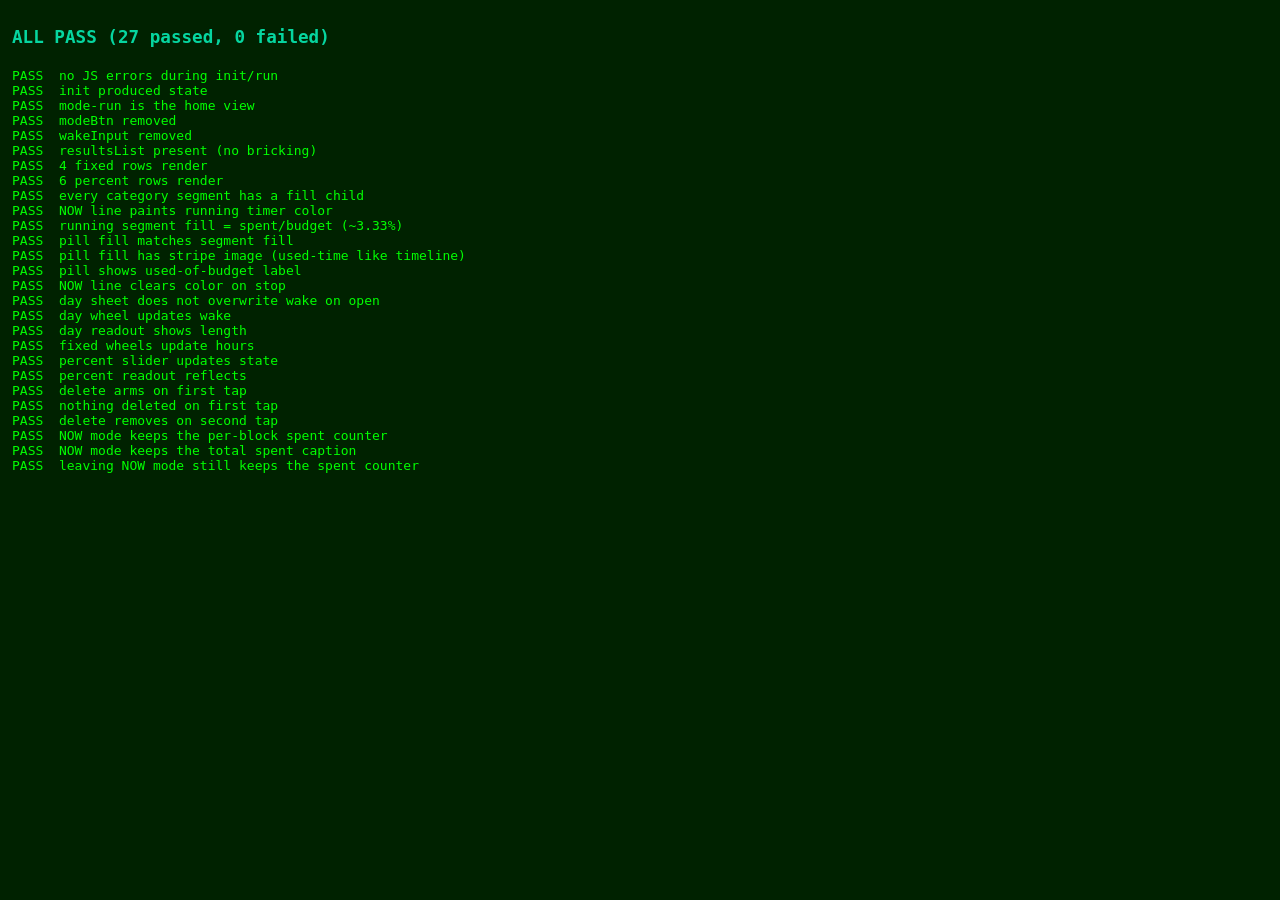
==== test/harness.html @ b0d0ac1f "attempted to fix bug in which spent time was reset when switching between plan and start from now mo" ====
<!DOCTYPE html>
<html lang="en">
<head><meta charset="UTF-8"><title>Overlap Budgeter — test harness</title>
<style>
  body { background:#020; color:#0f0; font-family:monospace; white-space:pre-wrap; padding:12px; margin:0; }
  .fail { color:#ff4d4d; }
  .pass { color:#06d6a0; }
  #__summary { font-weight:bold; font-size:1.1rem; margin-bottom:6px; }
</style></head>
<body>
<div id="__summary">running…</div>
<div id="__results"></div>

<!-- The real app, loaded in an iframe. Same-origin so we can reach its globals.
     src is set by the script AFTER wiring the error catcher so init errors are captured. -->
<!-- Laid out but invisible (opacity, not display:none — display:none prevents
     scroll/layout, which breaks the scroll-wheel tests). -->
<iframe id="app" style="position:fixed; top:0; left:0; width:390px; height:844px; opacity:0; z-index:-1; pointer-events:none"></iframe>

<script>
(function(){
  var iframe = document.getElementById('app');
  var results = document.getElementById('__results');
  var summary = document.getElementById('__summary');
  var errors = [];
  var passed = 0, failed = 0;
  function ok(name){ passed++; results.textContent += 'PASS  ' + name + '\n'; }
  function bad(name, why){ failed++; results.textContent += 'FAIL  ' + name + ' :: ' + why + '\n'; }
  function assert(name, cond, why){ cond ? ok(name) : bad(name, why || 'condition false'); }

  // Wire the error catcher on the iframe's window before navigating it, so
  // errors thrown during the app's init() are captured.
  var W = iframe.contentWindow;
  W.addEventListener('error', function(e){
    errors.push((e.message || 'error') + ' @ ' + (e.filename || '').split('/').pop() + ':' + e.lineno);
  });

  iframe.addEventListener('load', function(){
    // The app's top-level let/const (state, segEls) are lexical globals, not on
    // window, so reach them through eval in the iframe's global scope. Function
    // declarations are on window too, but going through eval keeps it uniform.
    var state    = W.eval('state');
    var segEls   = W.eval('segEls');
    var openEditSheet  = W.eval('openEditSheet');
    var closeEditSheet = W.eval('closeEditSheet');
    var openDaySheet   = W.eval('openDaySheet');
    var closeDaySheet   = W.eval('closeDaySheet');
    var updateLive = W.eval('updateLive');
    var nowMs      = W.eval('nowMs');
    var save       = W.eval('save');
    var D = iframe.contentDocument;

    try {
      // 1. Init / run-view home
      assert('no JS errors during init/run', errors.length === 0, errors.join('; '));
      assert('init produced state', state && typeof state === 'object');
      assert('mode-run is the home view', D.getElementById('app').classList.contains('mode-run'));
      assert('modeBtn removed', !D.getElementById('modeBtn'));
      assert('wakeInput removed', !D.getElementById('wakeInput'));
      assert('resultsList present (no bricking)', !!D.getElementById('resultsList'));
      assert('4 fixed rows render', D.querySelectorAll('#fixedContainer .category-row').length === 4, D.querySelectorAll('#fixedContainer .category-row').length + ' rows');
      assert('6 percent rows render', D.querySelectorAll('#percentContainer .category-row').length === 6, D.querySelectorAll('#percentContainer .category-row').length + ' rows');

      // 2. Segment fills (running category fills up)
      var segs = D.querySelectorAll('#tlSegs .segment');
      var fills = D.querySelectorAll('#tlSegs .segment .segment-fill');
      assert('every category segment has a fill child', fills.length === 10, fills.length + ' fills for ' + segs.length + ' segments');

      // 3. NOW line paints the running timer's color; segment + pill fill reflect spent/budget
      var b = state.fixed[0];                  // Breakfast, 0.5h budget
      var orig = { sa: b.startedAt, bk: b.banked };
      b.banked = 0; b.startedAt = nowMs() - 60 * 1000;   // 1 minute spent
      updateLive();
      var nowColor = D.getElementById('tlNow').style.getPropertyValue('--now-color');
      assert('NOW line paints running timer color', nowColor === b.color, 'got ' + nowColor);
      var seg = segEls[b.id];
      var fillW = seg.querySelector('.segment-fill').style.width;
      assert('running segment fill = spent/budget (~3.33%)', fillW.indexOf('3.33') === 0, 'got ' + fillW);
      var row = D.querySelector('.category-row[data-id="' + b.id + '"]');
      var pfW = row.querySelector('.progress-fill').style.width;
      assert('pill fill matches segment fill', pfW.indexOf('3.33') === 0, 'got ' + pfW);
      assert('pill fill has stripe image (used-time like timeline)', !!row.querySelector('.progress-fill').style.backgroundImage, 'no bg image');
      assert('pill shows used-of-budget label', /of\s/.test(row.querySelector('.td-budget').textContent), 'label="' + row.querySelector('.td-budget').textContent + '"');
      b.startedAt = null; b.banked = 60;
      updateLive();
      assert('NOW line clears color on stop', D.getElementById('tlNow').style.getPropertyValue('--now-color') === '', 'still set');

      // 4. Day sheet must NOT overwrite wake/bed on open
      var wakeBefore = state.wake;
      openDaySheet(); closeDaySheet();
      assert('day sheet does not overwrite wake on open', state.wake === wakeBefore, wakeBefore + ' -> ' + state.wake);

      // 5. Day sheet wheels update wake
      openDaySheet();
      var dayWheels = D.querySelectorAll('#dayBody .wheel');
      dayWheels[0].scrollTop = 6 * 40; dayWheels[0].dispatchEvent(new Event('scroll'));      // wake hour = 6
      dayWheels[1].scrollTop = (30/5) * 40; dayWheels[1].dispatchEvent(new Event('scroll'));  // wake min = 30
      assert('day wheel updates wake', state.wake === '06:30', 'wake=' + state.wake);
      assert('day readout shows length', /to spend/.test(D.querySelector('#dayBody .day-readout').textContent), D.querySelector('#dayBody .day-readout').textContent);
      closeDaySheet();

      // 6. Edit fixed: wheels update budget hours
      openEditSheet(state.fixed[0], 'fixed');
      var fw = D.querySelectorAll('#editBody .wheel');
      fw[0].scrollTop = 2 * 40; fw[0].dispatchEvent(new Event('scroll'));      // hours = 2
      fw[1].scrollTop = (30/5) * 40; fw[1].dispatchEvent(new Event('scroll'));  // min = 30
      assert('fixed wheels update hours', state.fixed[0].hours === 2.5, 'hours=' + state.fixed[0].hours);
      closeEditSheet();

      // 7. Edit percent: slider updates percent
      openEditSheet(state.percent[0], 'percent');
      var slider = D.querySelector('#editBody .pct-slider');
      slider.value = 37; slider.dispatchEvent(new Event('input'));
      assert('percent slider updates state', state.percent[0].percent === 37, 'pct=' + state.percent[0].percent);
      assert('percent readout reflects', D.querySelector('#editBody .pct-readout').textContent === '37%', D.querySelector('#editBody .pct-readout').textContent);
      closeEditSheet();

      // 8. Delete is two-tap (armed on first tap)
      var before = state.fixed.length;
      openEditSheet(state.fixed[0], 'fixed');
      var del = D.getElementById('editDelete');
      del.click();
      assert('delete arms on first tap', del.textContent.indexOf('again') >= 0, 'text="' + del.textContent + '"');
      assert('nothing deleted on first tap', state.fixed.length === before, state.fixed.length + ' != ' + before);
      del.click();
      assert('delete removes on second tap', state.fixed.length === before - 1, state.fixed.length + ' != ' + (before-1));
      closeEditSheet();

      // restore Breakfast so repeated runs are stable
      b.startedAt = orig.sa; b.banked = orig.bk; save();

      // 9. Switching into NOW mode must not reset the counted time spent.
      // The simplest guarantee is that the per-block elapsed counter and the
      // total-spent caption are identical in Plan and Start-from-NOW modes.
      var pct = state.percent[0];
      var pctOrig = { banked: pct.banked, startedAt: pct.startedAt, done: pct.done, usedSec: pct.usedSec };
      if (state.nowMode) W.eval('toggleNow()');   // start in plan mode
      pct.banked = 300; pct.startedAt = null; pct.done = false; pct.usedSec = 0;
      updateLive();
      var planRow = W.eval('rowBudget(state.percent[0], true, remainingHours())');
      var planTotal = W.eval('liveAllocs.totalSpentSec');
      W.eval('toggleNow()');
      var nowRow = W.eval('rowBudget(state.percent[0], true, remainingHours())');
      var nowTotal = W.eval('liveAllocs.totalSpentSec');
      assert('NOW mode keeps the per-block spent counter', nowRow.secAgainst === planRow.secAgainst, planRow.secAgainst + 's -> ' + nowRow.secAgainst + 's');
      assert('NOW mode keeps the total spent caption', nowTotal === planTotal, planTotal + 's -> ' + nowTotal + 's');
      W.eval('toggleNow()');
      var backRow = W.eval('rowBudget(state.percent[0], true, remainingHours())');
      assert('leaving NOW mode still keeps the spent counter', backRow.secAgainst === planRow.secAgainst, planRow.secAgainst + 's -> ' + backRow.secAgainst + 's');
      // restore category so repeated runs are stable
      pct.banked = pctOrig.banked; pct.startedAt = pctOrig.startedAt; pct.done = pctOrig.done; pct.usedSec = pctOrig.usedSec;
      save();
    } catch (e) {
      failed++;
      results.textContent += 'EXC  ' + (e.message || e) + '\n' + (e.stack || '') + '\n';
    }

    summary.textContent = (failed === 0 ? 'ALL PASS' : (failed + ' FAILED')) + ' (' + passed + ' passed, ' + failed + ' failed)';
    summary.className = failed === 0 ? 'pass' : 'fail';
    document.title = failed === 0 ? 'ALL PASS' : (failed + ' FAILED');
  });

  iframe.src = '/index.html';
})();
</script>
</body>
</html>
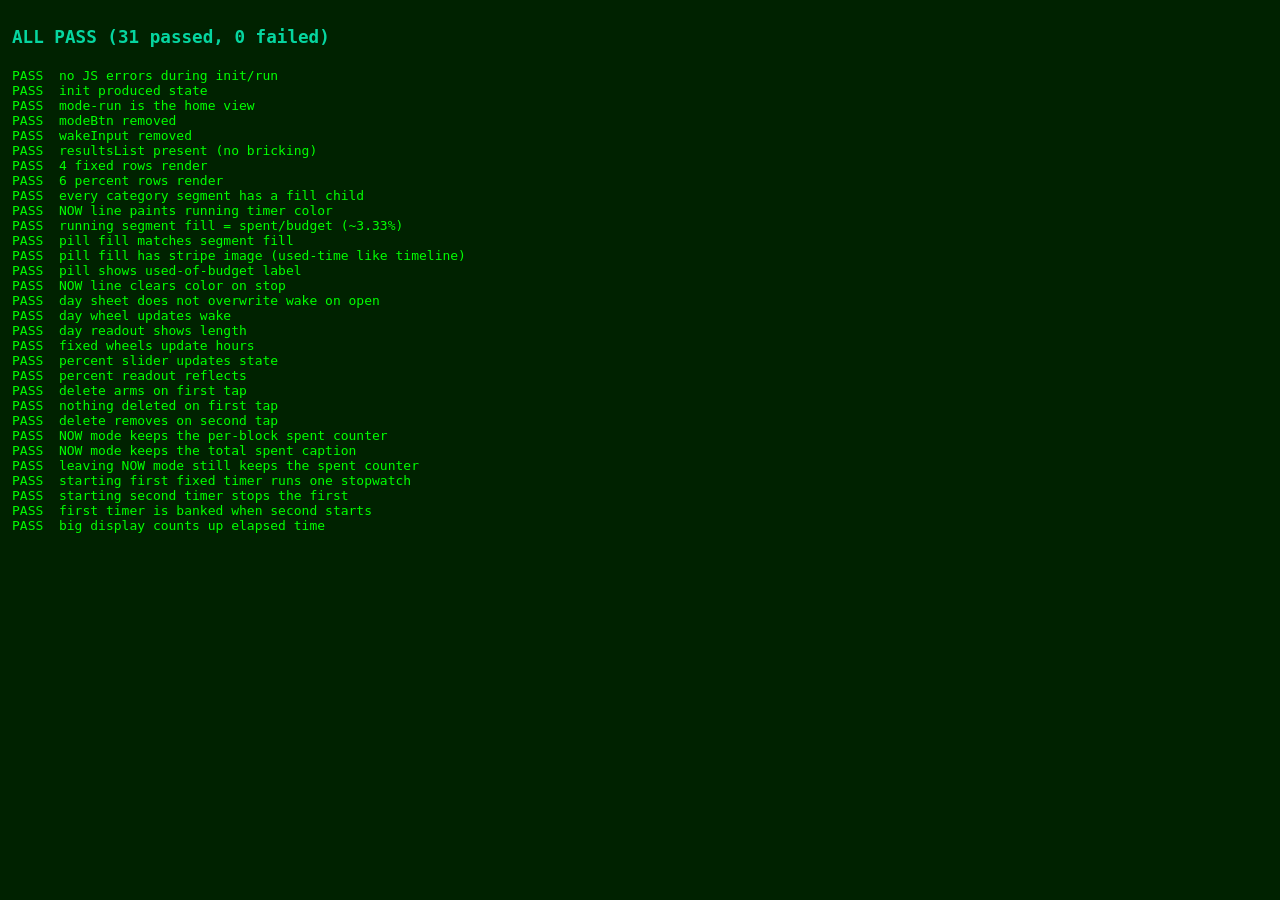
==== commit 9777160d: "enforces one stopwatch at a time and changes from timers to stopwatches" ====
--- a/test/harness.html
+++ b/test/harness.html
@@ -150,6 +150,34 @@
       // restore category so repeated runs are stable
       pct.banked = pctOrig.banked; pct.startedAt = pctOrig.startedAt; pct.done = pctOrig.done; pct.usedSec = pctOrig.usedSec;
       save();
+
+      // 10. Only one stopwatch may run at a time.
+      var f0 = state.fixed[0], f1 = state.fixed[1];
+      var f0Orig = { banked: f0.banked, startedAt: f0.startedAt },
+          f1Orig = { banked: f1.banked, startedAt: f1.startedAt };
+      f0.banked = 0; f0.startedAt = null; f1.banked = 0; f1.startedAt = null;
+      W.eval("toggleBlock('fixed', state.fixed[0].id)");
+      var afterFirst = W.eval('runningBlocks().length');
+      assert('starting first fixed timer runs one stopwatch', afterFirst === 1, 'got ' + afterFirst);
+      W.eval("toggleBlock('fixed', state.fixed[1].id)");
+      var afterSecond = W.eval('runningBlocks().length');
+      assert('starting second timer stops the first', afterSecond === 1, 'got ' + afterSecond);
+      assert('first timer is banked when second starts', state.fixed[0].startedAt === null, 'still running');
+      // stop the remaining timer and restore
+      W.eval("toggleBlock('fixed', state.fixed[1].id)");
+      f0.banked = f0Orig.banked; f0.startedAt = f0Orig.startedAt;
+      f1.banked = f1Orig.banked; f1.startedAt = f1Orig.startedAt;
+      save();
+
+      // 11. Big readout counts up (stopwatch), not down from budget.
+      var f = state.fixed[0];
+      var fOrig2 = { banked: f.banked, startedAt: f.startedAt, hours: f.hours };
+      f.banked = 60; f.startedAt = nowMs() - 120 * 1000; f.hours = 0.5;   // 3 min elapsed, 30 min budget
+      updateLive();
+      var big = D.querySelector('.category-row[data-id="' + f.id + '"] .td-elapsed').textContent;
+      assert('big display counts up elapsed time', /3/.test(big) && !/27/.test(big), 'display="' + big + '"');
+      f.banked = fOrig2.banked; f.startedAt = fOrig2.startedAt; f.hours = fOrig2.hours;
+      save();
     } catch (e) {
       failed++;
       results.textContent += 'EXC  ' + (e.message || e) + '\n' + (e.stack || '') + '\n';
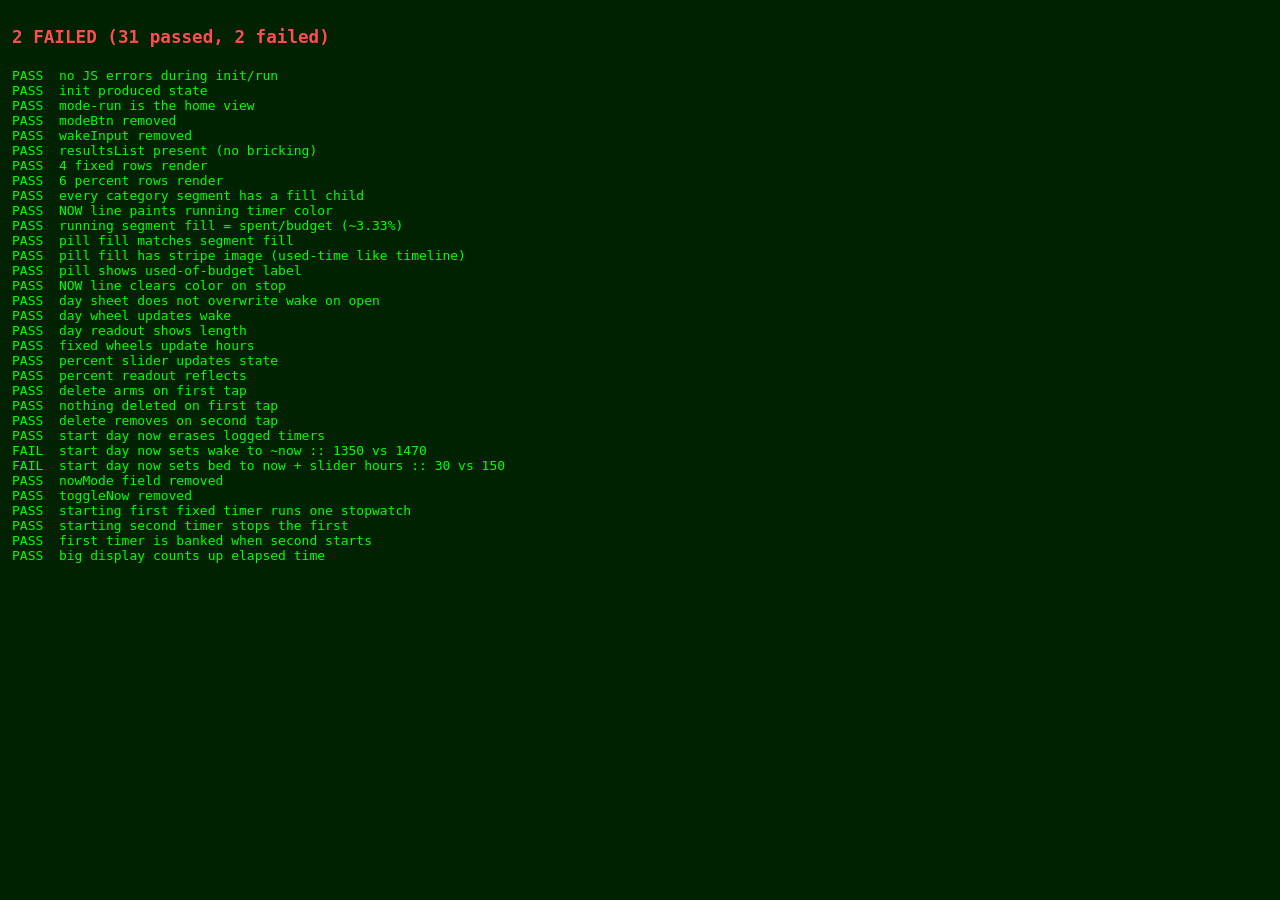
==== commit f7a3a9df: "edited the start from now functionality to merely select a start point based on the current time." ====
--- a/test/harness.html
+++ b/test/harness.html
@@ -129,27 +129,30 @@
       // restore Breakfast so repeated runs are stable
       b.startedAt = orig.sa; b.banked = orig.bk; save();
 
-      // 9. Switching into NOW mode must not reset the counted time spent.
-      // The simplest guarantee is that the per-block elapsed counter and the
-      // total-spent caption are identical in Plan and Start-from-NOW modes.
-      var pct = state.percent[0];
-      var pctOrig = { banked: pct.banked, startedAt: pct.startedAt, done: pct.done, usedSec: pct.usedSec };
-      if (state.nowMode) W.eval('toggleNow()');   // start in plan mode
-      pct.banked = 300; pct.startedAt = null; pct.done = false; pct.usedSec = 0;
+      // 9. "Start day now" sets wake to now, bed to now + slider hours, and erases
+      // the day's logged timers. Categories and budgets stay. (Replaces the old
+      // Plan/Start-from-NOW mode-switch test — that mode was removed.)
+      var pct9 = state.percent[0];
+      var orig9 = { wake: state.wake, bed: state.bed, banked: pct9.banked, startedAt: pct9.startedAt, done: pct9.done, usedSec: pct9.usedSec };
+      pct9.banked = 300; pct9.startedAt = null; pct9.done = false; pct9.usedSec = 0;
+      save();
+      W.eval('openStartNowModal()');
+      W.eval('startNowSliderEl.value = 2');      // end 2 hours from now
+      W.eval('confirmStartNow()');
+      var nowM9 = W.eval('nowMin()');
+      var wakeMin9 = W.eval('timeToMin(state.wake)');
+      var bedMin9 = W.eval('timeToMin(state.bed)');
+      var expectBed9 = (nowM9 + 120) % 1440;
+      assert('start day now erases logged timers', state.percent[0].banked === 0, 'banked=' + state.percent[0].banked);
+      assert('start day now sets wake to ~now', Math.abs(wakeMin9 - nowM9) <= 1, wakeMin9 + ' vs ' + nowM9);
+      assert('start day now sets bed to now + slider hours', Math.abs(bedMin9 - expectBed9) <= 1, bedMin9 + ' vs ' + expectBed9);
+      assert('nowMode field removed', !('nowMode' in state), 'nowMode present');
+      assert('toggleNow removed', W.eval('typeof toggleNow') === 'undefined', 'toggleNow still defined');
+      // restore so repeated runs and later sections stay stable
+      state.wake = orig9.wake; state.bed = orig9.bed;
+      pct9.banked = orig9.banked; pct9.startedAt = orig9.startedAt; pct9.done = orig9.done; pct9.usedSec = orig9.usedSec;
+      save();
       updateLive();
-      var planRow = W.eval('rowBudget(state.percent[0], true, remainingHours())');
-      var planTotal = W.eval('liveAllocs.totalSpentSec');
-      W.eval('toggleNow()');
-      var nowRow = W.eval('rowBudget(state.percent[0], true, remainingHours())');
-      var nowTotal = W.eval('liveAllocs.totalSpentSec');
-      assert('NOW mode keeps the per-block spent counter', nowRow.secAgainst === planRow.secAgainst, planRow.secAgainst + 's -> ' + nowRow.secAgainst + 's');
-      assert('NOW mode keeps the total spent caption', nowTotal === planTotal, planTotal + 's -> ' + nowTotal + 's');
-      W.eval('toggleNow()');
-      var backRow = W.eval('rowBudget(state.percent[0], true, remainingHours())');
-      assert('leaving NOW mode still keeps the spent counter', backRow.secAgainst === planRow.secAgainst, planRow.secAgainst + 's -> ' + backRow.secAgainst + 's');
-      // restore category so repeated runs are stable
-      pct.banked = pctOrig.banked; pct.startedAt = pctOrig.startedAt; pct.done = pctOrig.done; pct.usedSec = pctOrig.usedSec;
-      save();
 
       // 10. Only one stopwatch may run at a time.
       var f0 = state.fixed[0], f1 = state.fixed[1];
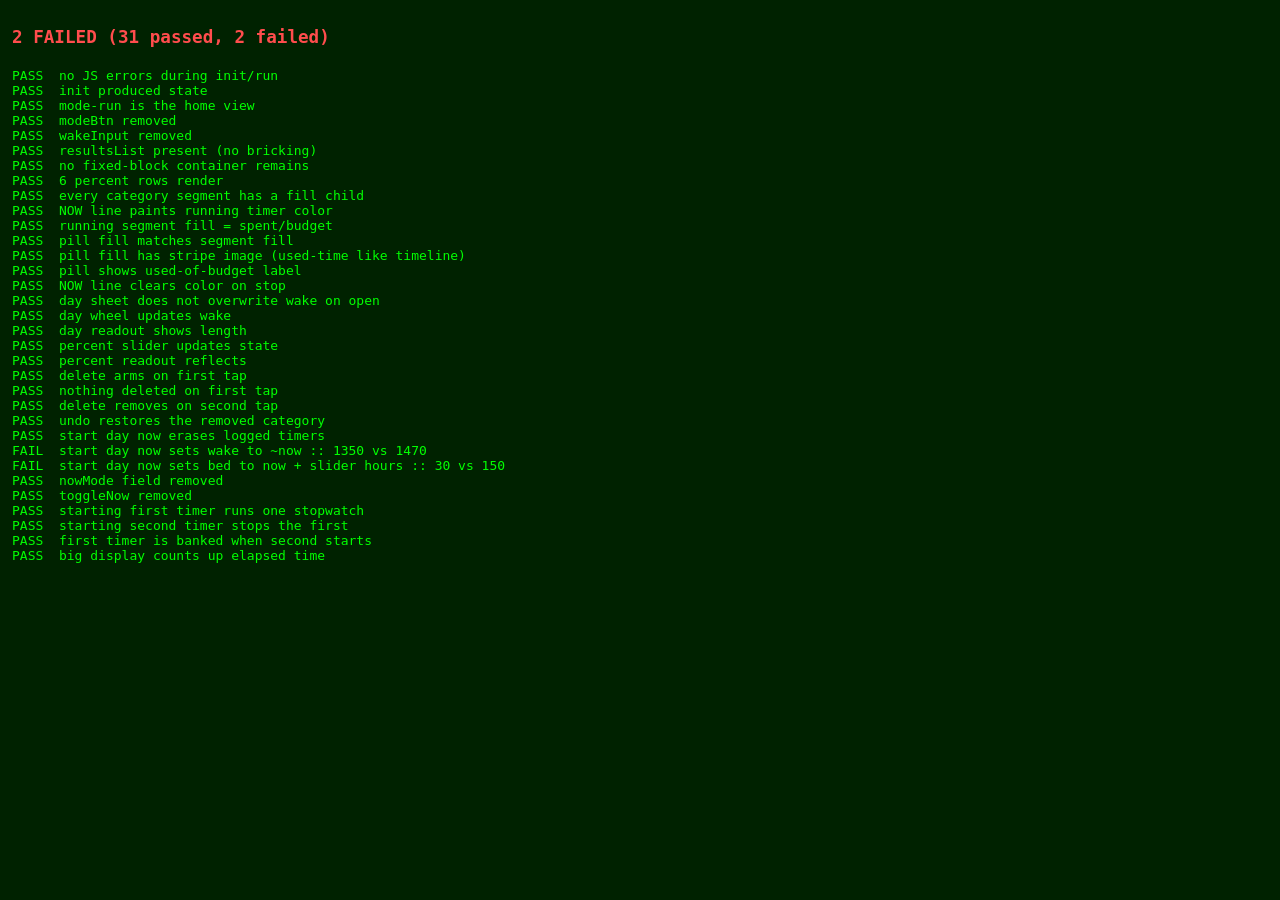
==== commit 1f4dd108: "simplified everything to core app controls, namely stopwatches." ====
--- a/test/harness.html
+++ b/test/harness.html
@@ -58,30 +58,32 @@
       assert('modeBtn removed', !D.getElementById('modeBtn'));
       assert('wakeInput removed', !D.getElementById('wakeInput'));
       assert('resultsList present (no bricking)', !!D.getElementById('resultsList'));
-      assert('4 fixed rows render', D.querySelectorAll('#fixedContainer .category-row').length === 4, D.querySelectorAll('#fixedContainer .category-row').length + ' rows');
+      assert('no fixed-block container remains', !D.getElementById('fixedContainer'));
       assert('6 percent rows render', D.querySelectorAll('#percentContainer .category-row').length === 6, D.querySelectorAll('#percentContainer .category-row').length + ' rows');
 
       // 2. Segment fills (running category fills up)
       var segs = D.querySelectorAll('#tlSegs .segment');
       var fills = D.querySelectorAll('#tlSegs .segment .segment-fill');
-      assert('every category segment has a fill child', fills.length === 10, fills.length + ' fills for ' + segs.length + ' segments');
+      assert('every category segment has a fill child', fills.length === 6, fills.length + ' fills for ' + segs.length + ' segments');
 
       // 3. NOW line paints the running timer's color; segment + pill fill reflect spent/budget
-      var b = state.fixed[0];                  // Breakfast, 0.5h budget
-      var orig = { sa: b.startedAt, bk: b.banked };
-      b.banked = 0; b.startedAt = nowMs() - 60 * 1000;   // 1 minute spent
+      var b = state.percent[0];                 // Tithe, 10% of the wake→bed bank
+      var orig = { sa: b.startedAt, bk: b.banked, done: b.done, usedSec: b.usedSec };
+      b.banked = 0; b.startedAt = nowMs() - 60 * 1000; b.done = false; b.usedSec = 0;   // 1 minute spent
       updateLive();
       var nowColor = D.getElementById('tlNow').style.getPropertyValue('--now-color');
       assert('NOW line paints running timer color', nowColor === b.color, 'got ' + nowColor);
       var seg = segEls[b.id];
       var fillW = seg.querySelector('.segment-fill').style.width;
-      assert('running segment fill = spent/budget (~3.33%)', fillW.indexOf('3.33') === 0, 'got ' + fillW);
+      var budgetSec = W.eval('budgetSecPercent(state.percent[0])');
+      var exp = budgetSec > 0 ? (60 / budgetSec) * 100 : 0;   // 1 min / budget
+      assert('running segment fill = spent/budget', Math.abs(parseFloat(fillW) - exp) < 0.01, 'got ' + fillW + ' exp ' + exp);
       var row = D.querySelector('.category-row[data-id="' + b.id + '"]');
       var pfW = row.querySelector('.progress-fill').style.width;
-      assert('pill fill matches segment fill', pfW.indexOf('3.33') === 0, 'got ' + pfW);
+      assert('pill fill matches segment fill', Math.abs(parseFloat(pfW) - exp) < 0.01, 'got ' + pfW + ' exp ' + exp);
       assert('pill fill has stripe image (used-time like timeline)', !!row.querySelector('.progress-fill').style.backgroundImage, 'no bg image');
       assert('pill shows used-of-budget label', /of\s/.test(row.querySelector('.td-budget').textContent), 'label="' + row.querySelector('.td-budget').textContent + '"');
-      b.startedAt = null; b.banked = 60;
+      b.startedAt = null; b.banked = 60; b.done = orig.done; b.usedSec = orig.usedSec;
       updateLive();
       assert('NOW line clears color on stop', D.getElementById('tlNow').style.getPropertyValue('--now-color') === '', 'still set');
 
@@ -99,16 +101,10 @@
       assert('day readout shows length', /to spend/.test(D.querySelector('#dayBody .day-readout').textContent), D.querySelector('#dayBody .day-readout').textContent);
       closeDaySheet();
 
-      // 6. Edit fixed: wheels update budget hours
-      openEditSheet(state.fixed[0], 'fixed');
-      var fw = D.querySelectorAll('#editBody .wheel');
-      fw[0].scrollTop = 2 * 40; fw[0].dispatchEvent(new Event('scroll'));      // hours = 2
-      fw[1].scrollTop = (30/5) * 40; fw[1].dispatchEvent(new Event('scroll'));  // min = 30
-      assert('fixed wheels update hours', state.fixed[0].hours === 2.5, 'hours=' + state.fixed[0].hours);
-      closeEditSheet();
+      // 6. (removed) fixed-block hours wheels no longer exist.
 
       // 7. Edit percent: slider updates percent
-      openEditSheet(state.percent[0], 'percent');
+      openEditSheet(state.percent[0]);
       var slider = D.querySelector('#editBody .pct-slider');
       slider.value = 37; slider.dispatchEvent(new Event('input'));
       assert('percent slider updates state', state.percent[0].percent === 37, 'pct=' + state.percent[0].percent);
@@ -116,17 +112,20 @@
       closeEditSheet();
 
       // 8. Delete is two-tap (armed on first tap)
-      var before = state.fixed.length;
-      openEditSheet(state.fixed[0], 'fixed');
+      var before = state.percent.length;
+      openEditSheet(state.percent[0]);
       var del = D.getElementById('editDelete');
       del.click();
       assert('delete arms on first tap', del.textContent.indexOf('again') >= 0, 'text="' + del.textContent + '"');
-      assert('nothing deleted on first tap', state.fixed.length === before, state.fixed.length + ' != ' + before);
+      assert('nothing deleted on first tap', state.percent.length === before, state.percent.length + ' != ' + before);
       del.click();
-      assert('delete removes on second tap', state.fixed.length === before - 1, state.fixed.length + ' != ' + (before-1));
+      assert('delete removes on second tap', state.percent.length === before - 1, state.percent.length + ' != ' + (before-1));
       closeEditSheet();
+      // undo the delete so the full 6 defaults remain for the scenarios below
+      W.eval('doUndo()');
+      assert('undo restores the removed category', state.percent.length === before, state.percent.length + ' != ' + before);
 
-      // restore Breakfast so repeated runs are stable
+      // restore Tithe so repeated runs are stable
       b.startedAt = orig.sa; b.banked = orig.bk; save();
 
       // 9. "Start day now" sets wake to now, bed to now + slider hours, and erases
@@ -155,31 +154,33 @@
       updateLive();
 
       // 10. Only one stopwatch may run at a time.
-      var f0 = state.fixed[0], f1 = state.fixed[1];
+      var f0 = state.percent[0], f1 = state.percent[1];
       var f0Orig = { banked: f0.banked, startedAt: f0.startedAt },
           f1Orig = { banked: f1.banked, startedAt: f1.startedAt };
       f0.banked = 0; f0.startedAt = null; f1.banked = 0; f1.startedAt = null;
-      W.eval("toggleBlock('fixed', state.fixed[0].id)");
+      W.eval("toggleBlock(state.percent[0].id)");
       var afterFirst = W.eval('runningBlocks().length');
-      assert('starting first fixed timer runs one stopwatch', afterFirst === 1, 'got ' + afterFirst);
-      W.eval("toggleBlock('fixed', state.fixed[1].id)");
+      assert('starting first timer runs one stopwatch', afterFirst === 1, 'got ' + afterFirst);
+      W.eval("toggleBlock(state.percent[1].id)");
       var afterSecond = W.eval('runningBlocks().length');
       assert('starting second timer stops the first', afterSecond === 1, 'got ' + afterSecond);
-      assert('first timer is banked when second starts', state.fixed[0].startedAt === null, 'still running');
+      assert('first timer is banked when second starts', state.percent[0].startedAt === null, 'still running');
       // stop the remaining timer and restore
-      W.eval("toggleBlock('fixed', state.fixed[1].id)");
+      W.eval("toggleBlock(state.percent[1].id)");
       f0.banked = f0Orig.banked; f0.startedAt = f0Orig.startedAt;
       f1.banked = f1Orig.banked; f1.startedAt = f1Orig.startedAt;
       save();
 
       // 11. Big readout counts up (stopwatch), not down from budget.
-      var f = state.fixed[0];
-      var fOrig2 = { banked: f.banked, startedAt: f.startedAt, hours: f.hours };
-      f.banked = 60; f.startedAt = nowMs() - 120 * 1000; f.hours = 0.5;   // 3 min elapsed, 30 min budget
+      var f = state.percent[0];
+      var fOrig2 = { banked: f.banked, startedAt: f.startedAt, percent: f.percent };
+      // Size this block to a 30-min budget; with 3 min elapsed, a countdown would show 27.
+      var wantPct = 30 / (W.eval('bankHours()') * 60) * 100;
+      f.banked = 180; f.startedAt = null; f.percent = wantPct;   // 3 min elapsed, 30 min budget
       updateLive();
       var big = D.querySelector('.category-row[data-id="' + f.id + '"] .td-elapsed').textContent;
       assert('big display counts up elapsed time', /3/.test(big) && !/27/.test(big), 'display="' + big + '"');
-      f.banked = fOrig2.banked; f.startedAt = fOrig2.startedAt; f.hours = fOrig2.hours;
+      f.banked = fOrig2.banked; f.startedAt = fOrig2.startedAt; f.percent = fOrig2.percent;
       save();
     } catch (e) {
       failed++;
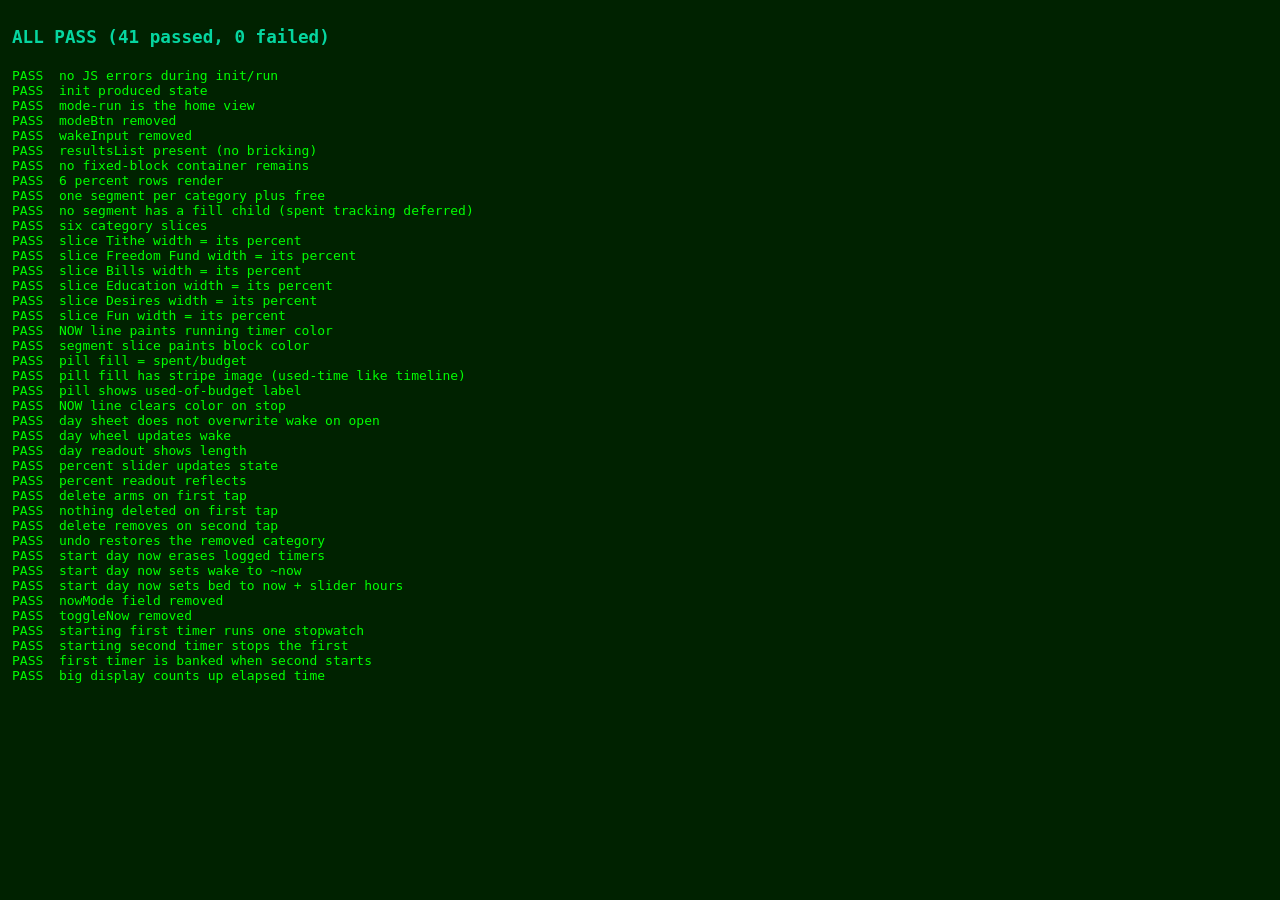
==== commit 3d268bca: "rewrite timeline to START/NOW/END + stopwatch split slices Replace the tracking-heavy timeline (hour" ====
--- a/test/harness.html
+++ b/test/harness.html
@@ -61,12 +61,20 @@
       assert('no fixed-block container remains', !D.getElementById('fixedContainer'));
       assert('6 percent rows render', D.querySelectorAll('#percentContainer .category-row').length === 6, D.querySelectorAll('#percentContainer .category-row').length + ' rows');
 
-      // 2. Segment fills (running category fills up)
+      // 2. Allocation slices (one per category sized by % of bank, no fill child)
       var segs = D.querySelectorAll('#tlSegs .segment');
+      assert('one segment per category plus free', segs.length === 7, segs.length + ' segments');
       var fills = D.querySelectorAll('#tlSegs .segment .segment-fill');
-      assert('every category segment has a fill child', fills.length === 6, fills.length + ' fills for ' + segs.length + ' segments');
-
-      // 3. NOW line paints the running timer's color; segment + pill fill reflect spent/budget
+      assert('no segment has a fill child (spent tracking deferred)', fills.length === 0, fills.length + ' fills remain');
+      var catSegs = D.querySelectorAll('#tlSegs .segment:not(.free)');
+      assert('six category slices', catSegs.length === 6, catSegs.length + ' cat slices');
+      state.percent.forEach(function(blk){
+        var s = segEls[blk.id];
+        var w = parseFloat(s.style.width) || 0;
+        assert('slice ' + blk.name + ' width = its percent', Math.abs(w - blk.percent) < 0.01, blk.name + ' w=' + w + ' pct=' + blk.percent);
+      });
+
+      // 3. NOW line paints the running timer's color; segment slice paints block color; pill fill reflects spent/budget
       var b = state.percent[0];                 // Tithe, 10% of the wake→bed bank
       var orig = { sa: b.startedAt, bk: b.banked, done: b.done, usedSec: b.usedSec };
       b.banked = 0; b.startedAt = nowMs() - 60 * 1000; b.done = false; b.usedSec = 0;   // 1 minute spent
@@ -74,13 +82,14 @@
       var nowColor = D.getElementById('tlNow').style.getPropertyValue('--now-color');
       assert('NOW line paints running timer color', nowColor === b.color, 'got ' + nowColor);
       var seg = segEls[b.id];
-      var fillW = seg.querySelector('.segment-fill').style.width;
+      var segBg = seg.style.backgroundColor;
+      // Browsers may normalize hex to rgb(); accept either form.
+      assert('segment slice paints block color', segBg !== '' && (segBg === b.color || segBg.replace(/\s/g,'').toLowerCase() === ('rgb(' + [parseInt(b.color.slice(1,3),16), parseInt(b.color.slice(3,5),16), parseInt(b.color.slice(5,7),16)].join(',') + ')').toLowerCase()), 'got ' + segBg + ' vs ' + b.color);
       var budgetSec = W.eval('budgetSecPercent(state.percent[0])');
       var exp = budgetSec > 0 ? (60 / budgetSec) * 100 : 0;   // 1 min / budget
-      assert('running segment fill = spent/budget', Math.abs(parseFloat(fillW) - exp) < 0.01, 'got ' + fillW + ' exp ' + exp);
       var row = D.querySelector('.category-row[data-id="' + b.id + '"]');
       var pfW = row.querySelector('.progress-fill').style.width;
-      assert('pill fill matches segment fill', Math.abs(parseFloat(pfW) - exp) < 0.01, 'got ' + pfW + ' exp ' + exp);
+      assert('pill fill = spent/budget', Math.abs(parseFloat(pfW) - exp) < 0.01, 'got ' + pfW + ' exp ' + exp);
       assert('pill fill has stripe image (used-time like timeline)', !!row.querySelector('.progress-fill').style.backgroundImage, 'no bg image');
       assert('pill shows used-of-budget label', /of\s/.test(row.querySelector('.td-budget').textContent), 'label="' + row.querySelector('.td-budget').textContent + '"');
       b.startedAt = null; b.banked = 60; b.done = orig.done; b.usedSec = orig.usedSec;
